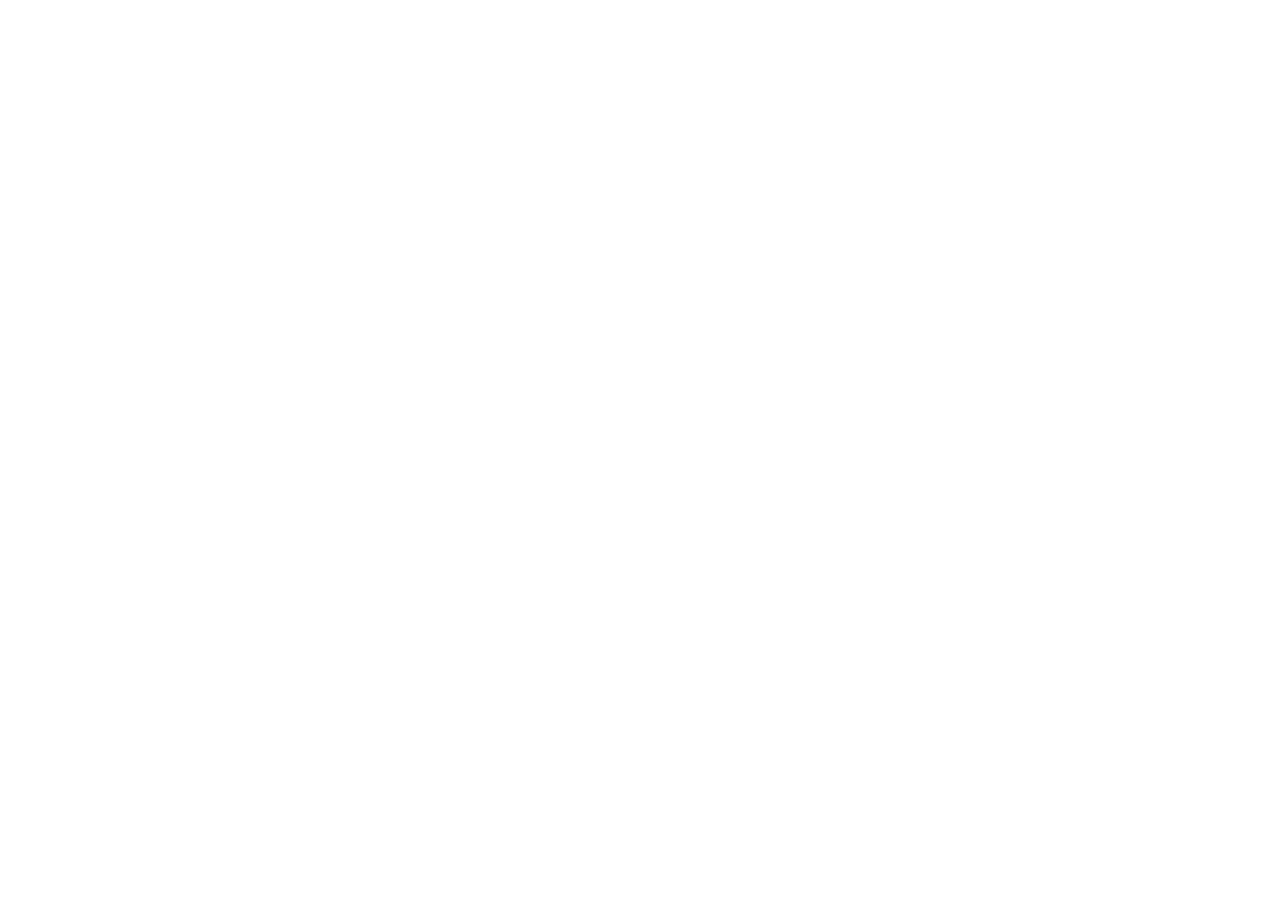
==== html/landing_page.html @ 2dc6d0b6 "HTML Creation" ====
<!DOCTYPE html>
<html lang="en">

<head>
  <meta charset="UTF-8">
  <meta name="viewport" content="width=device-width, initial-scale=1.0">
  <title> Well of Knowledge </title>
</head>

<body>

</body>

</html>
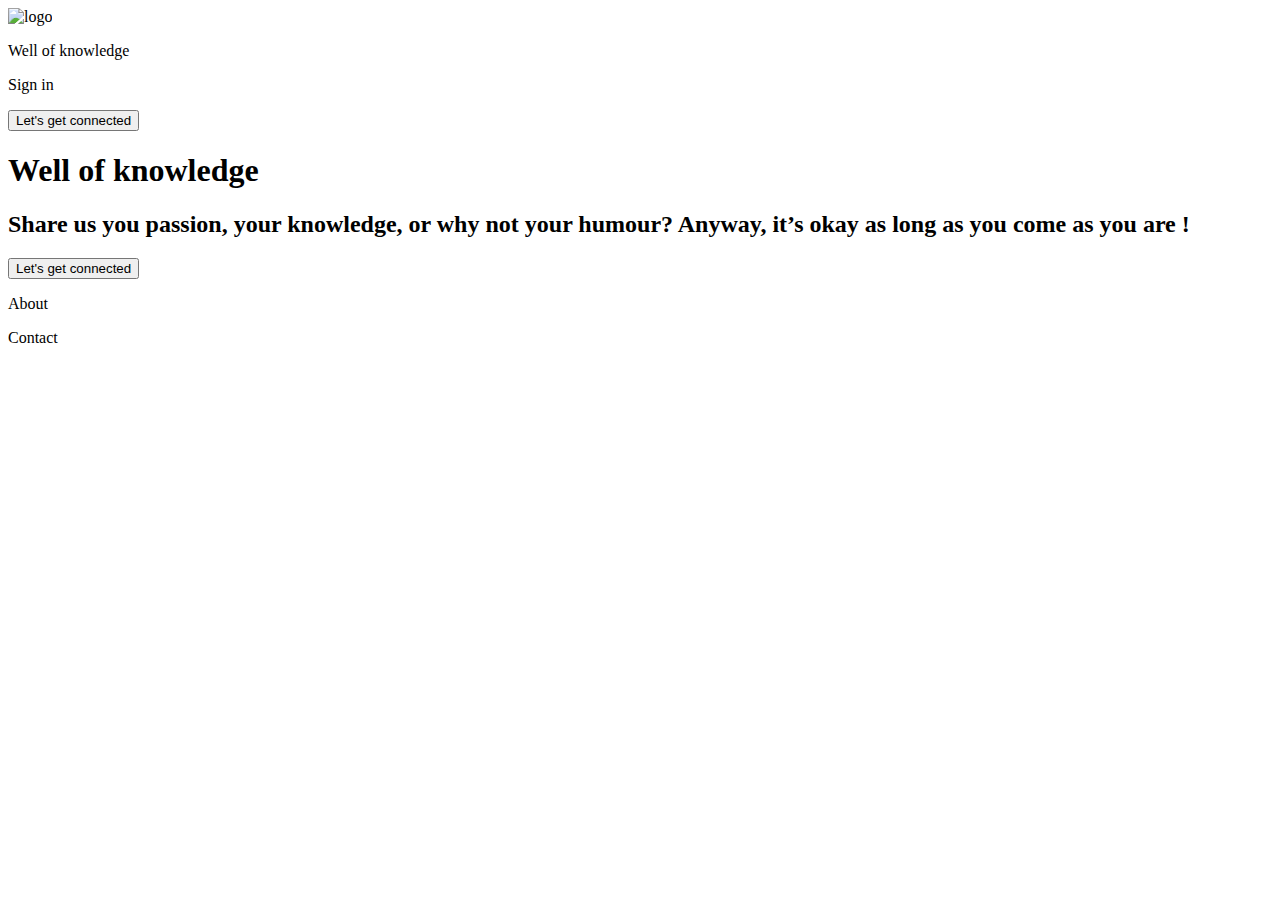
==== commit 3fcca5f4: "HTML content" ====
--- a/html/landing_page.html
+++ b/html/landing_page.html
@@ -4,11 +4,30 @@
 <head>
   <meta charset="UTF-8">
   <meta name="viewport" content="width=device-width, initial-scale=1.0">
-  <title> Well of Knowledge </title>
+  <title> Well of knowledge </title>
 </head>
 
 <body>
 
+  <!-- Header -->
+
+  <img src="../img/logo.png" class="logo" alt="logo" />
+  <p> Well of knowledge </p>
+  <p> Sign in </p>
+  <button>Let's get connected</button>
+
+  <!-- Section -->
+
+  <h1> Well of knowledge </h1>
+
+  <h2> Share us you passion, your knowledge, or why not your humour?
+    Anyway, it’s okay as long as you <span>come as you are !</span>
+  </h2>
+
+  <button>Let's get connected</button>
+  <!-- Footer -->
+  <p>About</p>
+  <p>Contact</p>
 </body>
 
 </html>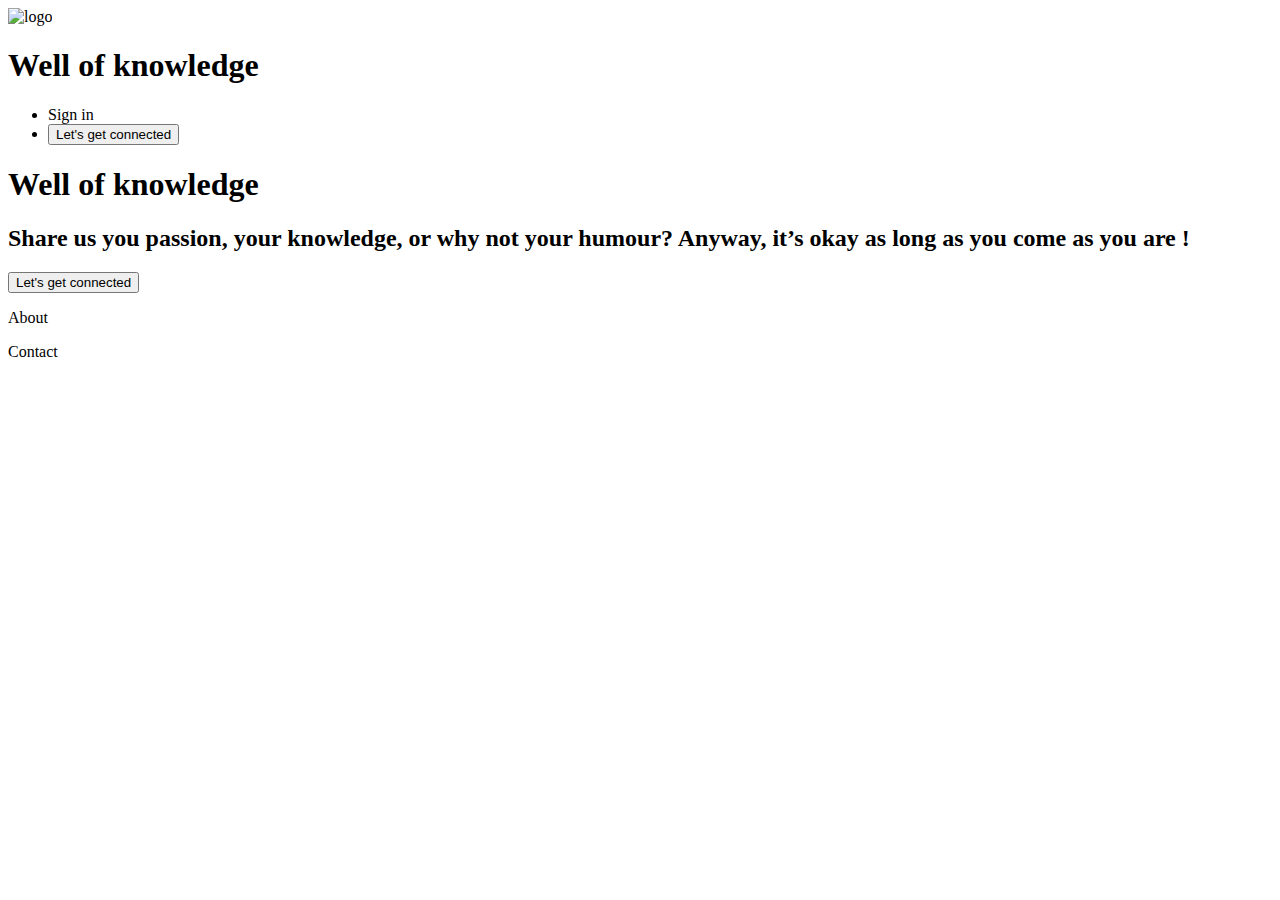
==== commit 1bb1672a: "Nana/HTML-BEM update" ====
--- a/html/landing_page.html
+++ b/html/landing_page.html
@@ -9,25 +9,34 @@
 
 <body>
 
-  <!-- Header -->
+  <div id="container">
 
-  <img src="../img/logo.png" class="logo" alt="logo" />
-  <p> Well of knowledge </p>
-  <p> Sign in </p>
-  <button>Let's get connected</button>
+    <!-- Header -->
+    <div id="logo_title">
+      <img src="../img/logo.png" class="logo" alt="logo" />
+      <h1> Well of knowledge </h1>
+    </div>
 
-  <!-- Section -->
+    <nav class="nav">
+      <ul class="nav__link">
+        <li> Sign in </li>
+        <li><button> Let's get connected </li></button>
+      </ul>
+    </nav>
+    <!-- Section -->
 
-  <h1> Well of knowledge </h1>
+    <h1> Well of knowledge </h1>
 
-  <h2> Share us you passion, your knowledge, or why not your humour?
-    Anyway, it’s okay as long as you <span>come as you are !</span>
-  </h2>
+    <h2> Share us you passion, your knowledge, or why not your humour?
+      Anyway, it’s okay as long as you <span>come as you are !</span>
+    </h2>
 
-  <button>Let's get connected</button>
-  <!-- Footer -->
-  <p>About</p>
-  <p>Contact</p>
+    <button>Let's get connected</button>
+    <!-- Footer -->
+    <p>About</p>
+    <p>Contact</p>
+
+  </div>
 </body>
 
 </html>